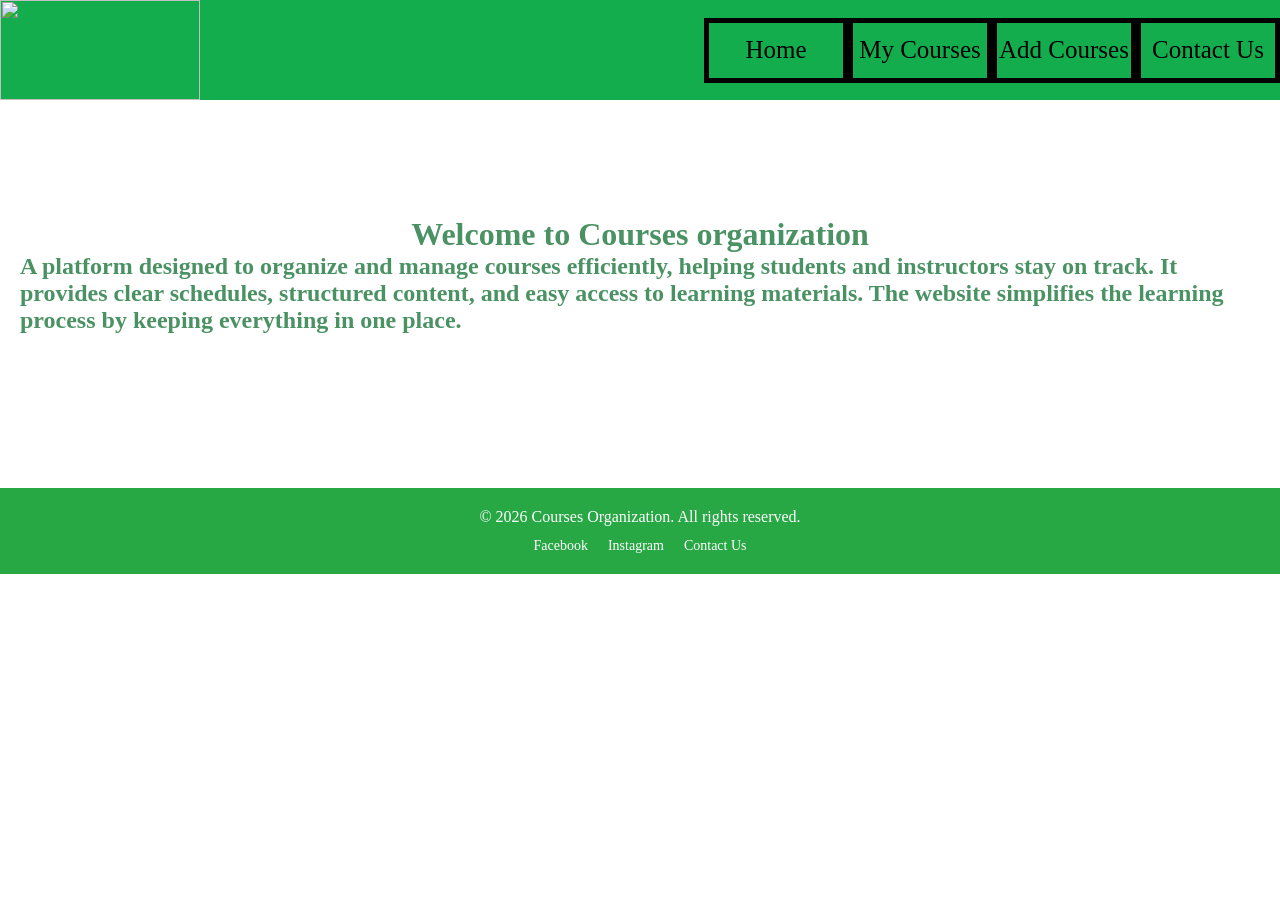
==== index.html @ ced3404c "Add files via upload" ====
<!DOCTYPE html>
<html lang="en"></html>
<head>
    <meta charset="UTF-8">
    <meta name="viewport" content="width=device-width, initial-scale=1.0">
    <title>Coursess organization</title>
    <link rel="stylesheet" href="home.css">
<link rel="stylesheet" href="">
</head>
<body>
    <div class="homepage">
        <nav class="homenav">
            <div class="logo">
              <img src="logo2.png" alt="" height="100px" width="200px">
            </div>
            <div class="pagelinks">
                <div class="design"><a href="index.html">Home</a></div>
                <div class="design"> <a href="My Courses.html">My Courses</a></div>
                 <div class="design"><a href="Add Course.html">Add Courses</a></div>
                 <div class="design"><a href="contact.html">Contact Us</a></div>
            </div>

        </nav>
        <div class="welcmessage">
            <h1>Welcome to Courses organization</h1>
            <h2>A platform designed to organize and manage courses efficiently, helping students
                 and instructors stay on track.  It provides clear schedules, structured content, and easy access to learning materials. The website simplifies the learning
                 process by keeping everything in one place.
                 </h2>
         
        </div>
        <div class="homeimg">
            <div class="imgs">
                <img src="img6.png" alt="">
            </div>
            <div class="imgs">
                <img src="img7.png" alt="">
            </div>
            <div class="imgs">
                <img src="img8.png" alt="">
            </div>
        </div>
    <footer>
    <div class="footercontent">
        <p>&copy; 2026 Courses Organization. All rights reserved.</p>
        <ul class="footerlinks">
            <li><a href="https://www.facebook.com/">Facebook</a></li>
            <li><a href="https://www.instagram.com/">Instagram</a></li>
            <li><a href="https://www.whatsapp.com/">Contact Us</a></li>
        </ul>
    </div>
</footer>
    



    
    </div>
</body>
---- home.css ----
*{
    padding: 0;
    border: 0;
    margin: 0;
}
.homepage{
    width: 100%;
    height: 100vh;
    background-color: rgb(255, 255, 255);
    background-position: center;
    background-size: cover;
}
.homenav{
    width: 100%;
    height: 100px;
    display: flex;
    justify-content: space-between;
    align-items: center;
    background: rgb(20, 173, 77);
}
.logo{
    height: 100px;
    width: 200px;
    background: rgba(0, 0, 255, 0);
    display: flex;
    justify-content: center;/*3shan akhaly el logo felnos*/
    align-items: center;/*nafs elkalam*/
}
.pagelinks{
    height: 100px;
    width: 45%;
    background: rgba(255, 0, 0, 0);
    display: flex;
    justify-content: space-around;/*3shan yb2a feh space benhom mazbouta m3 hdoud el page*/
    align-items: center;/*3shan yb2o mazbouten mn fou2 w mn taht*/
    
}
.pagelinks a {
    text-decoration: none;
    color: rgb(0, 0, 0);
    font-family: Georgia, 'Times New Roman', Times, serif;
    font-size: 25px;
    font-weight: 500;
}
.design{
    width: 140px;
    height: 55px;
    display: flex;
    justify-content: center;
    align-items: center;
    border: rgb(0, 0, 0) 5px solid;
    transition-duration: 0.5s;
}
.design:hover{
    width: 140px;
    height: 55px;
    display: flex;
    justify-content: center;
    align-items: center;
     border: rgb(255, 255, 255) 5px solid;
    background: rgb(244, 247, 248) ;
}
.design:hover a{
    color: rgb(0, 0, 0);
    
}
.welcmessage{
    display: flex;
    justify-content: center;
    align-items: center;
    flex-direction: column;
    color: rgb(74, 146, 99);
    font-weight: bolder;
    height: 350px;
    padding: 0 20px;
}
.img{
    width: auto;
    height: auto;
}
.homeimg {
    display: flex;             
    justify-content: center;   
    gap: 20px;                 
    margin-top: -70px;          
    padding: 20px;
}
.imgs {
    text-align: center;        
    flex: 1;                   
    max-width: 450px;      
}

.imgs img {
    width: 100%;               
    height: auto;              
    border-radius: 10px;      
    box-shadow: 0 4px 8px rgba(0,0,0,0.2); 
}
.coursestable table {
    width: 80%; 
    margin: 20px auto;
    border-collapse: collapse; 
    text-align: center;
}

.coursestable img {
    display: block;
    margin: 0 auto;
}
.form-container {
    display: flex;
    justify-content: center;
    align-items: center;
    min-height: 70vh; 
    font-family: Arial, sans-serif;
}
form {
    background-color: #ffffff;
    padding: 30px;
    border-radius: 15px;
    box-shadow: 0 4px 15px rgba(0, 0, 0, 0.1); 
    border: 2px solid #28a745; 
    width: 350px;
}

form h2 {
    text-align: center;
    color: #28a745;
    margin-bottom: 20px;
}
.input-group {
    margin-bottom: 15px;
}
.input-group label {
    display: block;
    margin-bottom: 5px;
    font-weight: bold;
    color: #333;
}
.input-group input {
    width: 100%;
    padding: 10px;
    border: 1px solid #ccc;
    border-radius: 5px;
    box-sizing: border-box; 
}
.submit-btn {
    width: 100%;
    padding: 12px;
    background-color: #28a745;
    color: white;
    border: none;
    border-radius: 5px;
    cursor: pointer;
    font-size: 16px;
    transition: 0.3s;
}

.submit-btn:hover {
    background-color: #218838; 
    
}
footer {
    background-color: #28a745; 
    color: white;
    padding: 20px 0;
    margin-top: 50px;
    text-align: center;
}

.footercontent {
    max-width: 1200px;
    margin: 0 auto; 
}

.footerlinks {
    list-style: none;
    padding: 0;
    display: flex;
    justify-content: center;
    gap: 20px; 
    margin-top: 10px;
}

.footerlinks a {
    color: white;
    text-decoration: none;
    font-size: 14px;
}

.footerlinks a:hover {
    text-decoration: underline;
}
.contact-container {
    text-align: center;
    padding: 50px 20px;
    font-family: Arial, sans-serif;
}

.contact-container h1 {
    color: #28a745; 
    margin-bottom: 10px;
}

.social-links {
    display: flex;
    justify-content: center;
    gap: 20px;
    flex-wrap: wrap; 
    margin-top: 30px;
}

.social-card {
    text-decoration: none;
    color: white;
    padding: 15px 25px;
    border-radius: 10px;
    display: flex;
    align-items: center;
    gap: 10px;
    font-weight: bold;
    transition: transform 0.3s, box-shadow 0.3s;
    min-width: 150px;
}

.social-card:hover {
    transform: translateY(-5px);
    box-shadow: 0 5px 15px rgba(0,0,0,0.2);
}


.facebook { background-color: #1877F2; }
.instagram { background-color: #E4405F; }
.whatsapp { background-color: #25D366; }

.social-card i {
    font-size: 24px;
}
/* تظبيط الجدول */
.styled-table {
    width: 90%;
    margin: 30px auto;
    border-collapse: collapse;
    font-size: 18px;
    box-shadow: 0 0 20px rgba(0, 0, 0, 0.15);
}

.styled-table thead tr {
    background-color: #28a745; /* اللون الموحد بتاعك [cite: 13] */
    color: #ffffff;
    text-align: left;
}

.styled-table th, .styled-table td {
    padding: 12px 15px;
}

.styled-table tbody tr {
    border-bottom: 1px solid #dddddd;
}

/* حركة الـ Hover المطلوبة [cite: 17] */
.styled-table tbody tr:hover {
    background-color: #f3f3f3;
    transition: 0.3s;
}

.styled-table tbody tr:last-of-type {
    border-bottom: 2px solid #28a745;
}
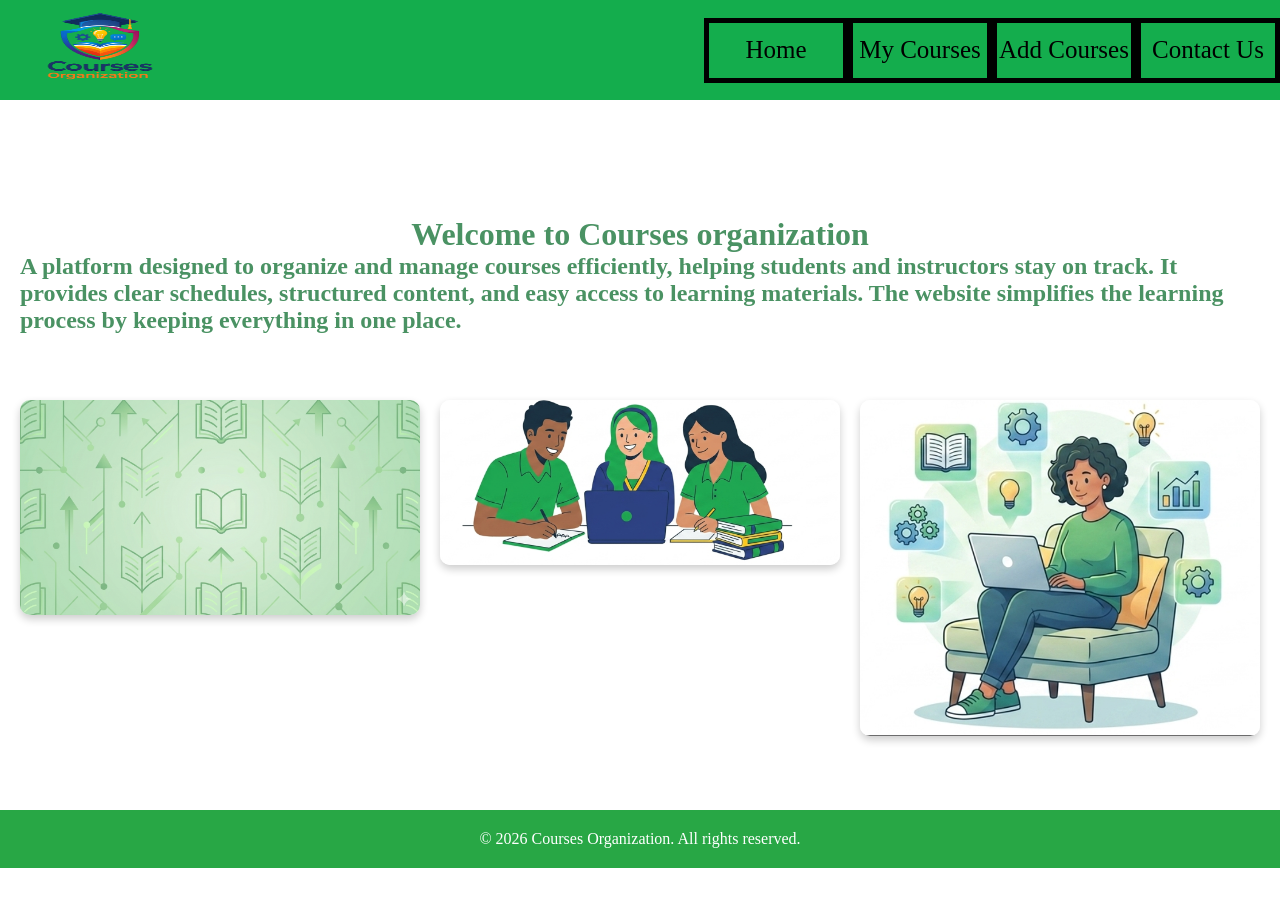
==== commit 659a66b8: "Add files via upload" ====
--- a/index.html
+++ b/index.html
@@ -43,11 +43,6 @@
     <footer>
     <div class="footercontent">
         <p>&copy; 2026 Courses Organization. All rights reserved.</p>
-        <ul class="footerlinks">
-            <li><a href="https://www.facebook.com/">Facebook</a></li>
-            <li><a href="https://www.instagram.com/">Instagram</a></li>
-            <li><a href="https://www.whatsapp.com/">Contact Us</a></li>
-        </ul>
     </div>
 </footer>
     
--- a/home.css
+++ b/home.css
@@ -96,6 +96,13 @@
     height: auto;              
     border-radius: 10px;      
     box-shadow: 0 4px 8px rgba(0,0,0,0.2); 
+}
+.courses-section h1{
+    display: flex;
+    justify-content: center;
+    align-items: center;
+    color: #17812f;
+    margin-top: 20px;
 }
 .coursestable table {
     width: 80%; 
@@ -237,7 +244,7 @@
 .social-card i {
     font-size: 24px;
 }
-/* تظبيط الجدول */
+
 .styled-table {
     width: 90%;
     margin: 30px auto;
@@ -247,7 +254,7 @@
 }
 
 .styled-table thead tr {
-    background-color: #28a745; /* اللون الموحد بتاعك [cite: 13] */
+    background-color: #28a745; 
     color: #ffffff;
     text-align: left;
 }
@@ -260,7 +267,6 @@
     border-bottom: 1px solid #dddddd;
 }
 
-/* حركة الـ Hover المطلوبة [cite: 17] */
 .styled-table tbody tr:hover {
     background-color: #f3f3f3;
     transition: 0.3s;
@@ -268,4 +274,33 @@
 
 .styled-table tbody tr:last-of-type {
     border-bottom: 2px solid #28a745;
-}+}
+/* لما الصفحة تتفتح من موبايل */
+@media screen and (max-width: 768px) {
+    
+    /* 1. الجدول: خليه ياخد عرض الشاشة كلها ويظهر فيه سكرول لو كبير */
+    .coursestable table, .styled-table {
+        width: 100%;
+        display: block;
+        overflow-x: auto; /* بيعمل سكرول يمين وشمال لو الجدول عريض */
+    }
+
+    /* 2. الـ Navbar: خليهم ينزلوا تحت بعض بدل ما هما جمب بعض ومزنوقين */
+    nav ul {
+        flex-direction: column;
+        text-align: center;
+        gap: 10px;
+    }
+
+    /* 3. الصور: خليها تصغر وتكبر مع الشاشة */
+    img {
+        max-width: 100%;
+        height: auto;
+    }
+
+    /* 4. الفورم: خلي عرضها 90% بدل ما هي رقم ثابت */
+    form {
+        width: 90% !important;
+        margin: 10px auto;
+    }
+}
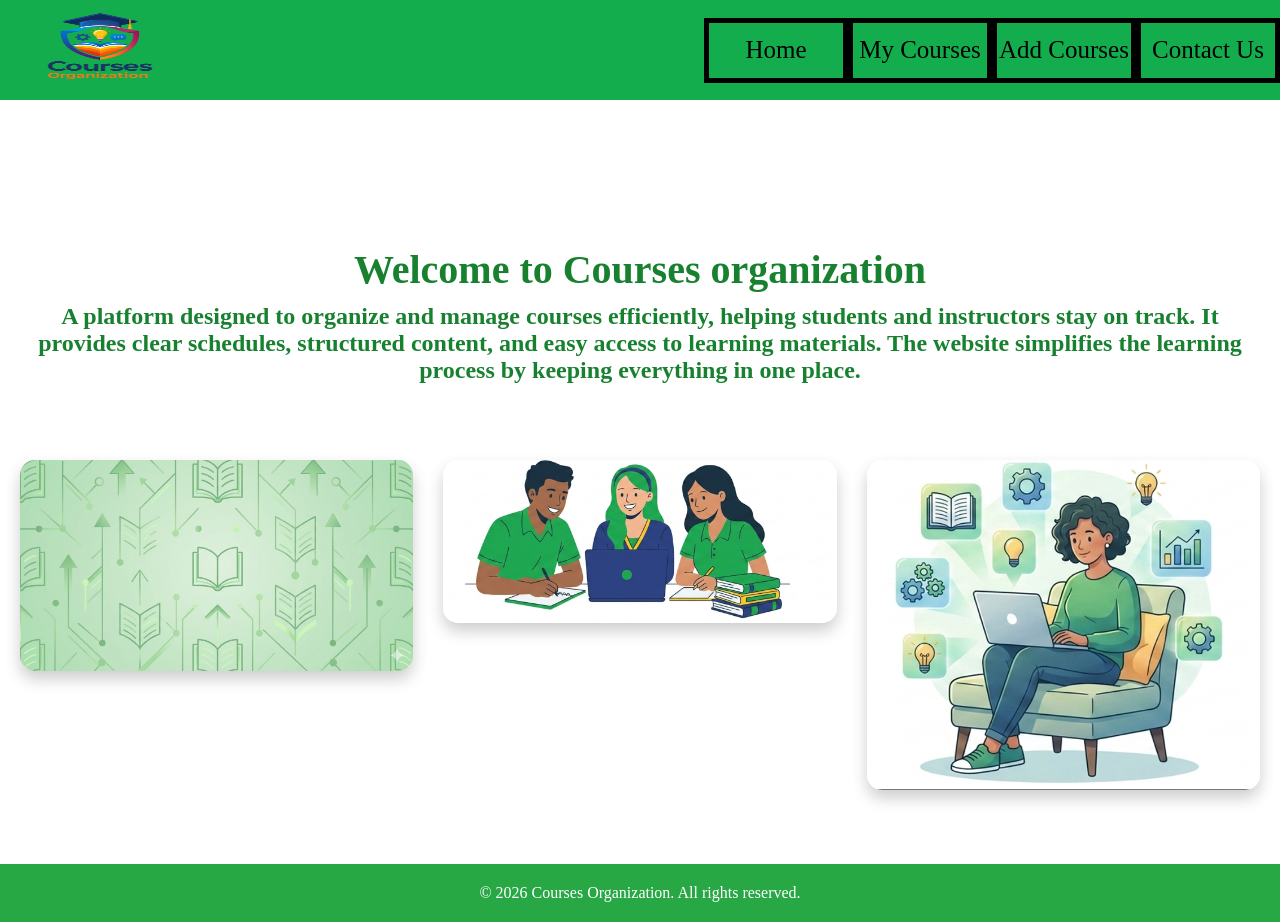
==== commit ca3f8a87: "Add files via upload" ====
--- a/index.html
+++ b/index.html
@@ -26,7 +26,7 @@
             <h2>A platform designed to organize and manage courses efficiently, helping students
                  and instructors stay on track.  It provides clear schedules, structured content, and easy access to learning materials. The website simplifies the learning
                  process by keeping everything in one place.
-                 </h2>
+            </h2>
          
         </div>
         <div class="homeimg">
--- a/home.css
+++ b/home.css
@@ -23,16 +23,16 @@
     width: 200px;
     background: rgba(0, 0, 255, 0);
     display: flex;
-    justify-content: center;/*3shan akhaly el logo felnos*/
-    align-items: center;/*nafs elkalam*/
+    justify-content: center;
+    align-items: center;
 }
 .pagelinks{
     height: 100px;
     width: 45%;
     background: rgba(255, 0, 0, 0);
     display: flex;
-    justify-content: space-around;/*3shan yb2a feh space benhom mazbouta m3 hdoud el page*/
-    align-items: center;/*3shan yb2o mazbouten mn fou2 w mn taht*/
+    justify-content: space-around;
+    align-items: center;
     
 }
 .pagelinks a {
@@ -275,32 +275,93 @@
 .styled-table tbody tr:last-of-type {
     border-bottom: 2px solid #28a745;
 }
-/* لما الصفحة تتفتح من موبايل */
 @media screen and (max-width: 768px) {
-    
-    /* 1. الجدول: خليه ياخد عرض الشاشة كلها ويظهر فيه سكرول لو كبير */
+    .homenav {
+        height: auto;
+        flex-direction: column;
+        padding: 10px 0;
+    }
+
+    .pagelinks {
+        width: 100%;
+        flex-direction: column;
+        height: auto;
+        gap: 10px;
+        padding: 10px 0;
+    }
+
+    .design, .design:hover {
+        width: 80%; 
+    }
+
+    .homeimg {
+        flex-direction: column;
+        align-items: center;
+        margin-top: 0;
+    }
+
+    .imgs {
+        max-width: 90%;
+    }
+
     .coursestable table, .styled-table {
-        width: 100%;
+        width: 95%;
         display: block;
-        overflow-x: auto; /* بيعمل سكرول يمين وشمال لو الجدول عريض */
-    }
-
-    /* 2. الـ Navbar: خليهم ينزلوا تحت بعض بدل ما هما جمب بعض ومزنوقين */
-    nav ul {
+        overflow-x: auto; 
+        white-space: nowrap;
+    }
+
+    form {
+        width: 90%; 
+        padding: 20px;
+    }
+
+    .footerlinks {
         flex-direction: column;
-        text-align: center;
         gap: 10px;
     }
-
-    /* 3. الصور: خليها تصغر وتكبر مع الشاشة */
-    img {
-        max-width: 100%;
-        height: auto;
-    }
-
-    /* 4. الفورم: خلي عرضها 90% بدل ما هي رقم ثابت */
-    form {
-        width: 90% !important;
-        margin: 10px auto;
-    }
-}
+}
+.welcmessage {
+    display: flex;
+    flex-direction: column;
+    justify-content: center;
+    align-items: center;
+    text-align: center;
+    color: #17812f;
+    min-height: 200px; 
+    padding: 20px;
+    margin-top: 20px;
+}
+
+.welcmessage h1 {
+    font-size: 40px;
+    margin-bottom: 10px;
+}
+.homeimg {
+    display: flex;
+    justify-content: center;
+    align-items: flex-start;
+    gap: 30px;
+    padding: 20px;
+    flex-wrap: wrap; 
+}
+
+.imgs {
+    flex: 1;
+    max-width: 400px; 
+    text-align: center;
+}
+
+.imgs img {
+    width: 100%;
+    height: auto;
+    border-radius: 15px;
+    box-shadow: 0 8px 16px rgba(0,0,0,0.2);
+}
+
+.imgs p {
+    margin-top: 15px;
+    font-size: 18px;
+    color: #333;
+    font-family: Arial, sans-serif;
+}
